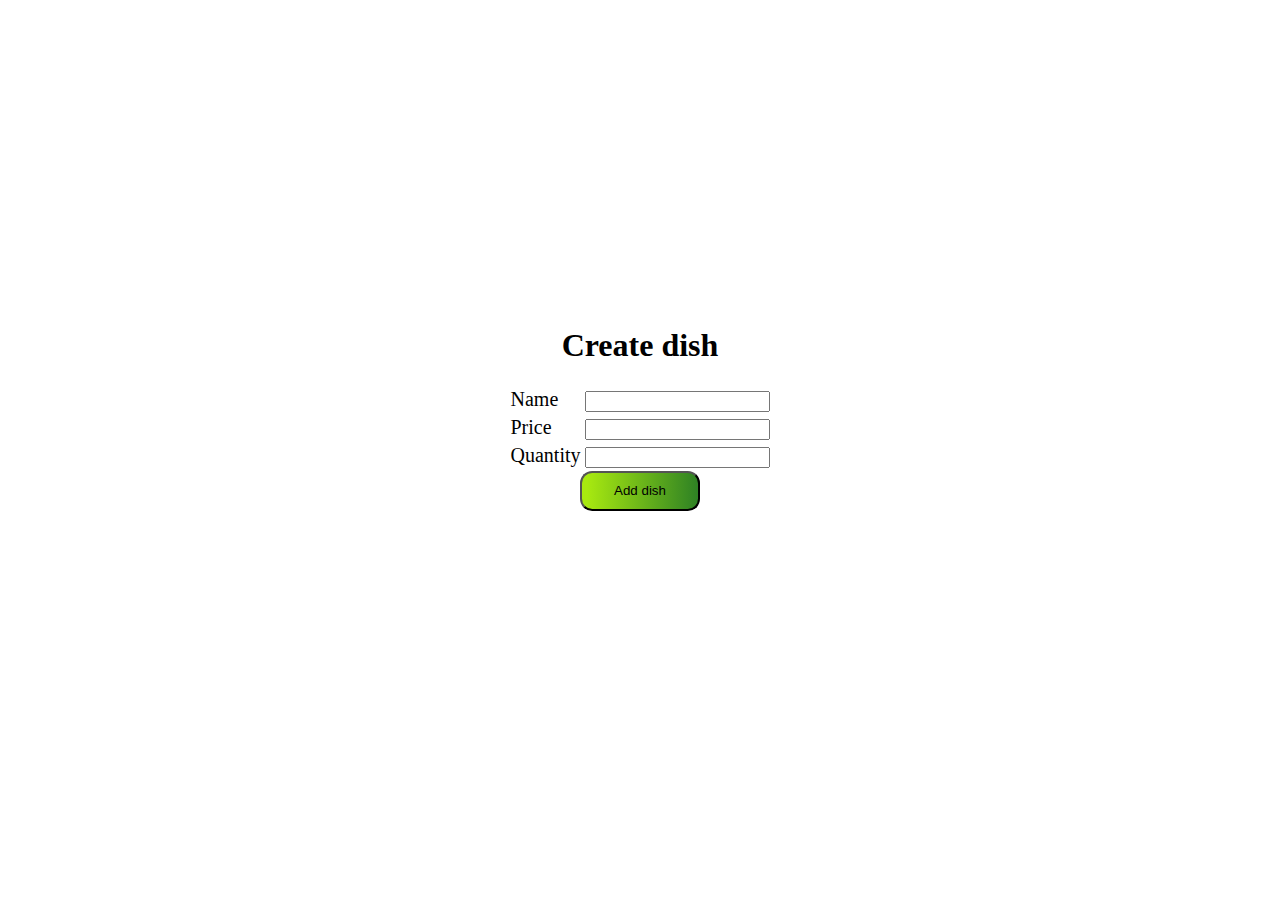
==== src/main/resources/templates/addDish.html @ 0dedbf05 "proiect" ====
<!DOCTYPE html>
<html xmlns:th="http://www.thymeleaf.org">
<head>
    <meta http-equiv="Content-Type" content="text/html; charset=UTF-8">
    <title>Tema2PS</title>
    <link rel="stylesheet" href="button_style.css">
</head>
<body style="display: flex; justify-content: center; flex-direction: column; height: 800px; align-items: center">
    <h1>Create dish</h1>
        <table style="font-size: 20px">
            <tr>
                <td>Name</td>
                <td><input id = "dishName" type="text"/></td>
            </tr>
            <tr>
                <td>Price</td>
                <td><input id = "dishPrice" type="text"/></td>
            </tr>
            <tr>
                <td>Quantity</td>
                <td><input id = "dishQuantity" type="text"/></td>
            </tr>
        </table>
        <button class="my_button" onclick="addDish()">Add dish</button>
        <script>
            function addDish() {
                const dishName = document.getElementById("dishName").value;
                const dishPrice = document.getElementById("dishPrice").value;
                const dishQuantity = document.getElementById("dishQuantity").value;
                const dish = {
                    name: dishName,
                    price: dishPrice,
                    stock: dishQuantity
                };
                if(dishName === "" || dishPrice === "" || dishQuantity === "") {
                    alert("Please fill all the fields!");
                    return;
                }
                if(isNaN(dishPrice)) {
                    alert("Price must be a number!");
                    return;
                }
                if(isNaN(dishQuantity)) {
                    alert("Quantity must be a number!");
                    return;
                }
                fetch("/addDish", {
                    method: "POST",
                    headers: {
                        "Content-Type": "application/json"
                    },
                    body: JSON.stringify(dish)
                }).then(function() {
                    alert("Dish added successfully!");
                    window.location.href = "/admin";
                });
            }
        </script>
</body>
</html>
---- src/main/resources/templates/button_style.css ----
.my_button {
    margin-left: 5px;
    margin-right: 5px;
    align-items: center;
    width: 120px;
    height: 40px;
    background: linear-gradient(90.9deg, #A8E910 4.37%, #1C7227 114.07%);
    border-radius: 12.2111px;
}
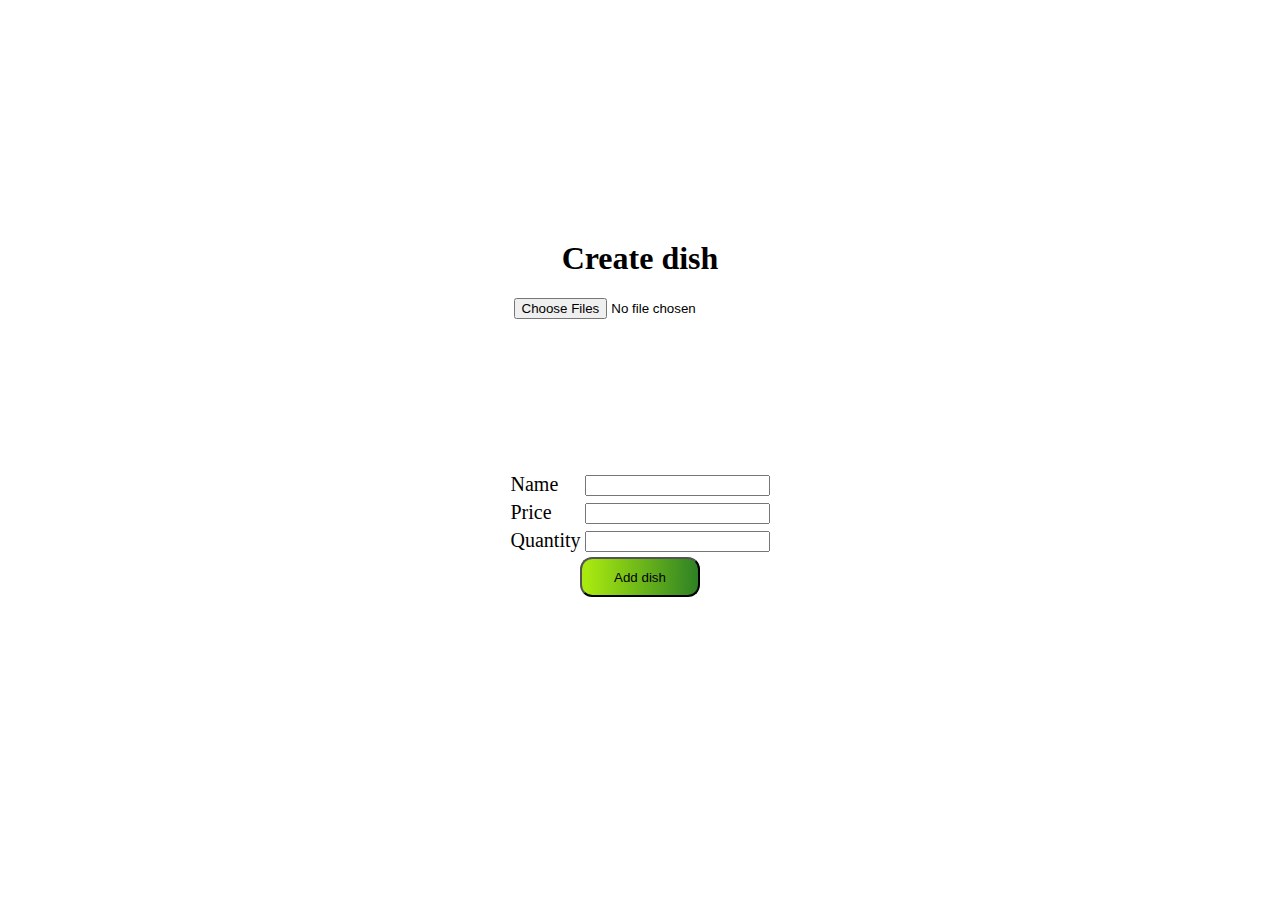
==== commit 3d02194f: "TEST Done" ====
--- a/src/main/resources/templates/addDish.html
+++ b/src/main/resources/templates/addDish.html
@@ -5,6 +5,51 @@
     <title>Tema2PS</title>
     <link rel="stylesheet" href="button_style.css">
 </head>
+
+<style>
+    output{
+        width: 100%;
+        min-height: 150px;
+        display: flex;
+        justify-content: center;
+        flex-wrap: wrap;
+        gap: 15px;
+        position: relative;
+        border-radius: 5px;
+    }
+
+    output .image{
+        height: 150px;
+        border-radius: 5px;
+        box-shadow: 0 0 5px rgba(0, 0, 0, 0.15);
+        overflow: hidden;
+        position: relative;
+    }
+
+    output .image img{
+        height: 100%;
+        width: 100%;
+    }
+
+    output .image span {
+        position: absolute;
+        top: -4px;
+        right: 4px;
+        cursor: pointer;
+        font-size: 22px;
+        color: white;
+    }
+
+    output .image span:hover {
+        opacity: 0.8;
+    }
+
+    output .span--hidden{
+        visibility: hidden;
+    }
+
+</style>
+
 <body style="display: flex; justify-content: center; flex-direction: column; height: 800px; align-items: center">
     <h1>Create dish</h1>
         <table style="font-size: 20px">
@@ -20,9 +65,40 @@
                 <td>Quantity</td>
                 <td><input id = "dishQuantity" type="text"/></td>
             </tr>
+            <tr>
+                <input type="file" multiple="multiple" accept="image/jpeg, image/png, image/jpg">
+                <output></output>
+            </tr>
         </table>
+
         <button class="my_button" onclick="addDish()">Add dish</button>
         <script>
+            const output = document.querySelector("output")
+            const input = document.querySelector("input")
+            let imagesArray = []
+
+            input.addEventListener("change", () => {
+                const files = input.files
+                for (let i = 0; i < files.length; i++) {
+                    imagesArray.push(files[i])
+                }
+                displayImages()
+            })
+            function displayImages() {
+                let images = ""
+                imagesArray.forEach((image, index) => {
+                    images += `<div class="image">
+                <img src="${URL.createObjectURL(image)}" alt="image">
+                <span onclick="deleteImage(${index})">&times;</span>
+              </div>`
+                })
+                output.innerHTML = images
+            }
+            function deleteImage(index) {
+                imagesArray.splice(index, 1)
+                displayImages()
+            }
+
             function addDish() {
                 const dishName = document.getElementById("dishName").value;
                 const dishPrice = document.getElementById("dishPrice").value;
@@ -30,8 +106,14 @@
                 const dish = {
                     name: dishName,
                     price: dishPrice,
-                    stock: dishQuantity
+                    stock: dishQuantity,
+                    images: imagesArray
                 };
+
+                if(imagesArray.length === 0) {
+                    alert("Please select at least one image!");
+                    return;
+                }
                 if(dishName === "" || dishPrice === "" || dishQuantity === "") {
                     alert("Please fill all the fields!");
                     return;
@@ -55,6 +137,7 @@
                     window.location.href = "/admin";
                 });
             }
+
         </script>
 </body>
 </html>